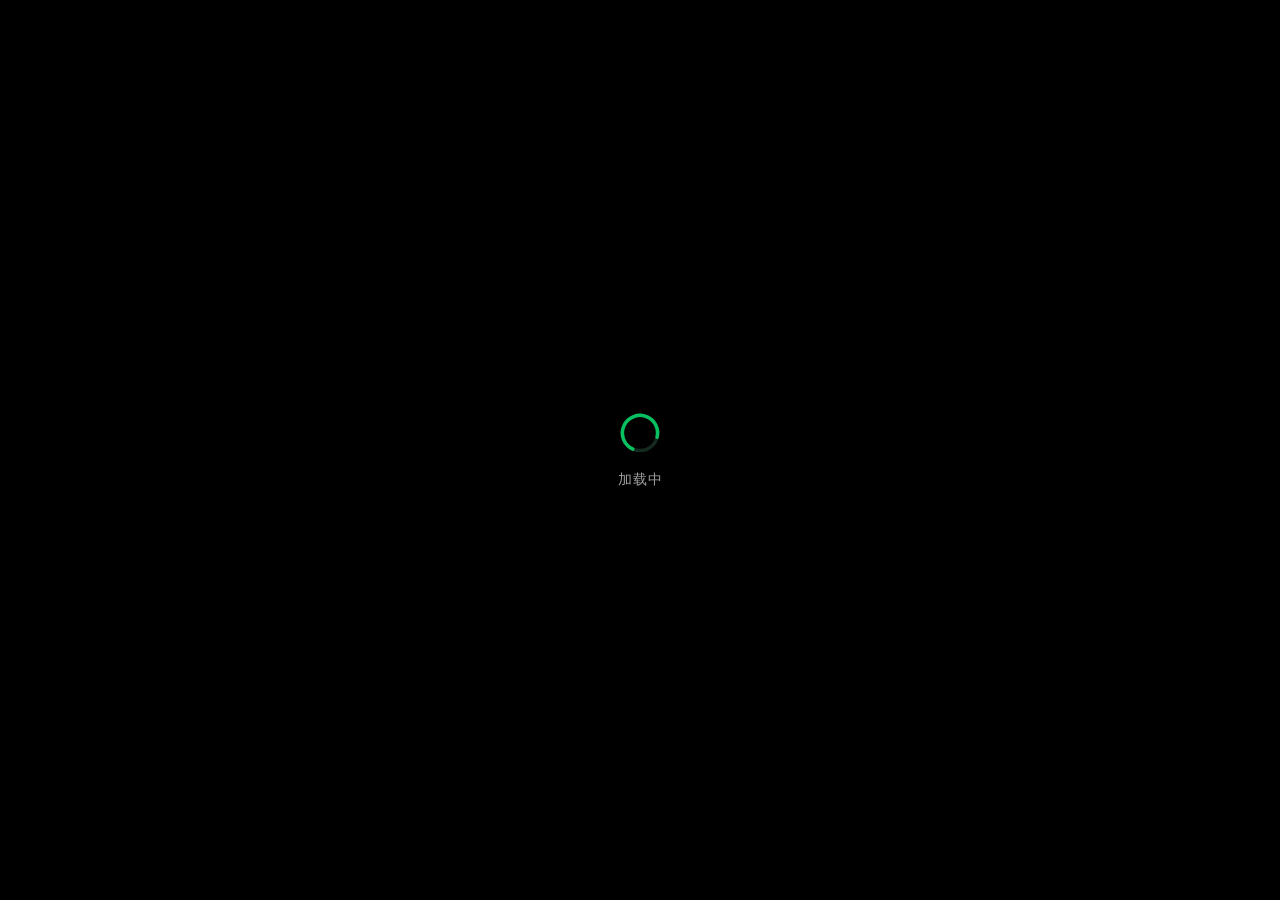
==== client/src/webMain/resources/index.html @ c9b17dfc "feat: restore font processing" ====
<!DOCTYPE html>
<html lang="zh-CN">
<head>
    <meta charset="UTF-8">
    <meta name="darkreader-lock">
    <meta name="viewport" content="width=device-width, initial-scale=1.0">
    <title>Earzu's Chat Drama Client</title>
    <link type="text/css" rel="stylesheet" href="styles.css">
</head>
<body style="display: flex; flex-direction: column; align-items: center; justify-content: center; min-height: 100vh; margin: 0; background-color: #000000;">
<svg xmlns="http://www.w3.org/2000/svg" width="44" height="44" viewBox="0 0 50 50" role="presentation">
    <circle cx="25" cy="25" r="20" stroke="#142a1e" stroke-width="4" fill="none"/>
    <circle cx="25" cy="25" r="20" stroke="#07C160" stroke-width="4" fill="none" stroke-linecap="round" stroke-dasharray="90 125">
        <animateTransform attributeName="transform" type="rotate" from="0 25 25" to="360 25 25" dur="1s" repeatCount="indefinite"/>
    </circle>
</svg>
<div style="margin-top: 16px; font-size: 14px; color: #a0a0a0; letter-spacing: 1px;">加载中</div>
<script type="application/javascript" src="client.js"></script>
</body>
</html>
---- client/src/webMain/resources/styles.css ----
﻿html, body {
    width: 100%;
    height: 100%;
    margin: 0;
    padding: 0;
    overflow: hidden;
}
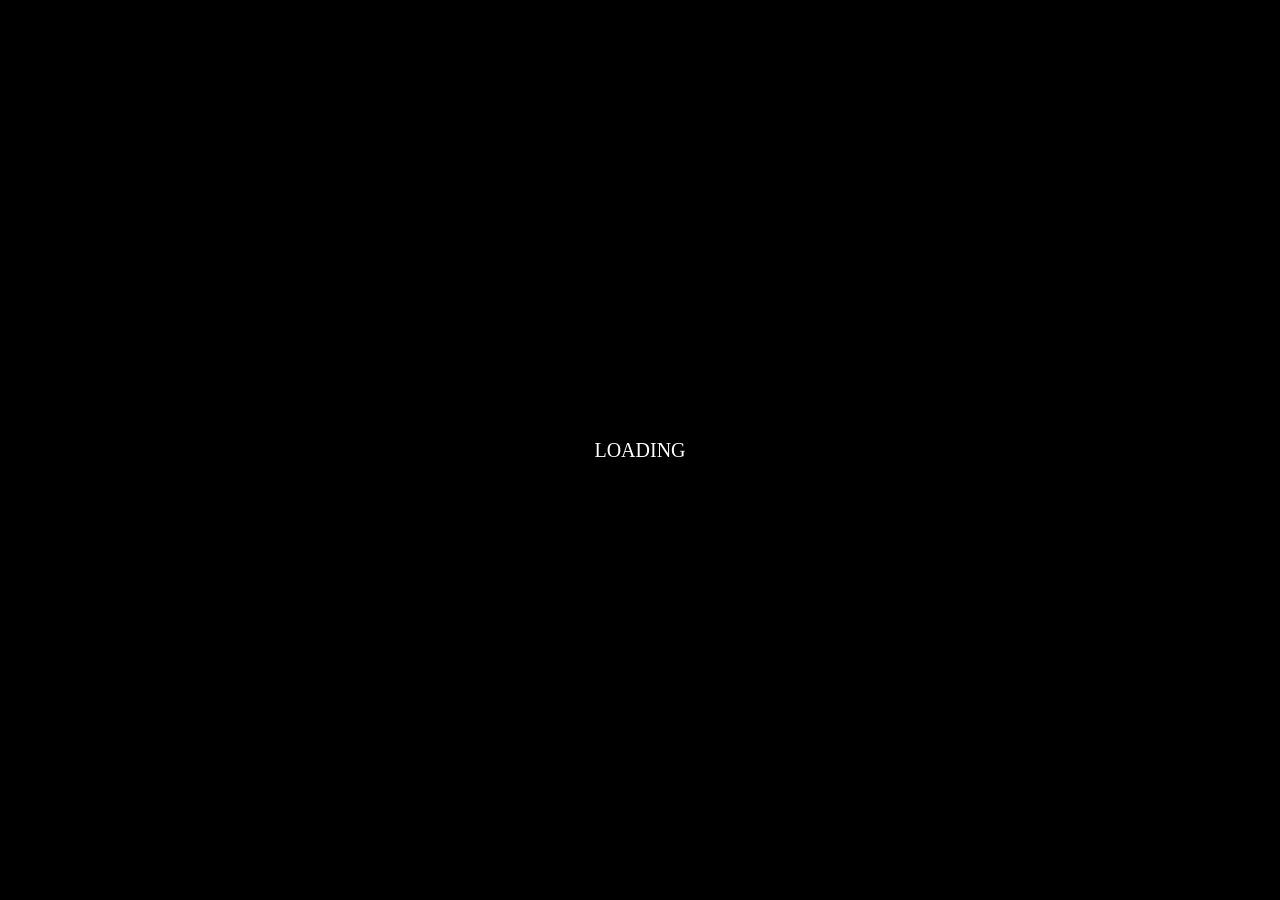
==== commit 2878406f: "feat: more beautiful chatlist and chatview" ====
--- a/client/src/webMain/resources/index.html
+++ b/client/src/webMain/resources/index.html
@@ -5,16 +5,15 @@
     <meta name="darkreader-lock">
     <meta name="viewport" content="width=device-width, initial-scale=1.0">
     <title>Earzu's Chat Drama Client</title>
+    <link rel="preload" href="composeResources/me.earzuchan.chatdrama.client.resources/font/SansRegular.otf" as="fetch" type="font/otf" crossorigin>
     <link type="text/css" rel="stylesheet" href="styles.css">
 </head>
-<body style="display: flex; flex-direction: column; align-items: center; justify-content: center; min-height: 100vh; margin: 0; background-color: #000000;">
-<svg xmlns="http://www.w3.org/2000/svg" width="44" height="44" viewBox="0 0 50 50" role="presentation">
-    <circle cx="25" cy="25" r="20" stroke="#142a1e" stroke-width="4" fill="none"/>
-    <circle cx="25" cy="25" r="20" stroke="#07C160" stroke-width="4" fill="none" stroke-linecap="round" stroke-dasharray="90 125">
-        <animateTransform attributeName="transform" type="rotate" from="0 25 25" to="360 25 25" dur="1s" repeatCount="indefinite"/>
-    </circle>
-</svg>
-<div style="margin-top: 16px; font-size: 14px; color: #a0a0a0; letter-spacing: 1px;">加载中</div>
+<body>
+<div id="compose-root">
+    <div id="loading-indicator">
+        <div style="font-size: 20px; color: white">LOADING</div>
+    </div>
+</div>
 <script type="application/javascript" src="client.js"></script>
 </body>
-</html>+</html>
--- a/client/src/webMain/resources/styles.css
+++ b/client/src/webMain/resources/styles.css
@@ -1,7 +1,21 @@
-﻿html, body {
-    width: 100%;
-    height: 100%;
+﻿body {
+    padding: 0;
     margin: 0;
-    padding: 0;
+    overflow: hidden;
+
+    background-color: black;
+}
+
+#compose-root{
+    position: fixed;
+    inset: 0;
+    display: flex;
     overflow: hidden;
 }
+
+#loading-indicator{
+    flex: 1;
+    display: flex;
+    justify-content: center;
+    align-items: center;
+}
